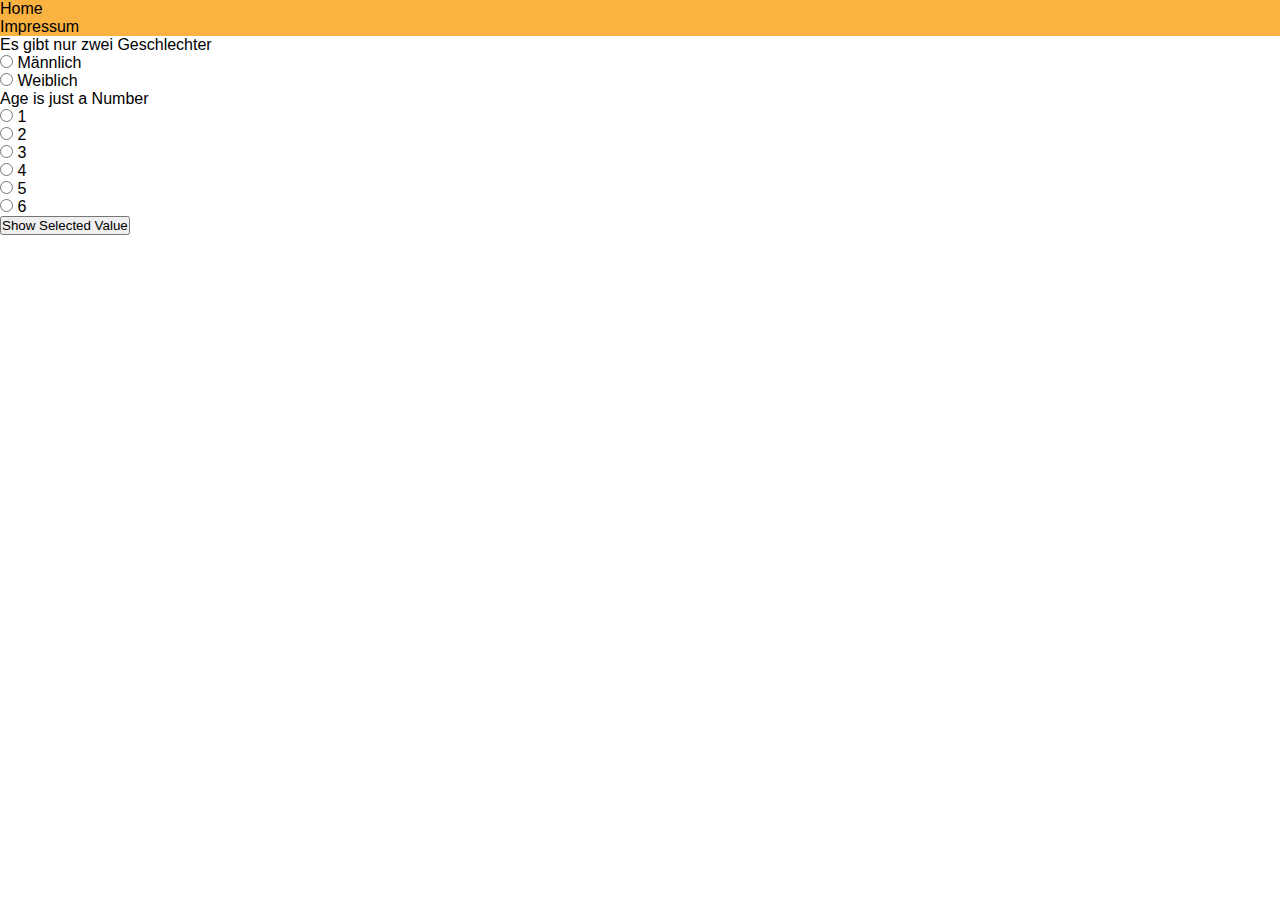
==== indexv2.html @ d84b025b "09.12.2022" ====
<!DOCTYPE html
        <html lang="de">
<head>
  <meta charset="utf-8">
  <meta name="viewport" content="width=device-width, initial-scale=1.0">
  <link rel="stylesheet" href="style.css">
  <title>Kamel Rechner</title>

</head>
<body>
<header>
  <nav>
    <ul>
      <li>Home</li>
      <li>Impressum</li>
    </ul>
  </nav>
</header>
<main>
  <p>Es gibt nur zwei Geschlechter</p>
  <div>
    <input type="radio" name="gender" value="5" id="ma">
    <label for="ma">Männlich</label>
  </div>

  <div>
    <input type="radio" name="gender" value="10" id="we">
    <label for="we">Weiblich</label>
  </div>

  <p>Age is just a Number</p>
  <div>
    <input type="radio" name="age" value="5" id="age1">
    <label for="age1">1</label>
  </div>

  <div>
    <input type="radio" name="age" value="10" id="age2">
    <label for="age2">2</label>
  </div>

  <div>
    <input type="radio" name="age" value="6" id="age3">
    <label for="age3">3</label>
  </div>

  <div>
    <input type="radio" name="age" value="7" id="age4">
    <label for="age4">4</label>
  </div>

  <div>
    <input type="radio" name="age" value="8" id="age5">
    <label for="age5">5</label>
  </div>

  <div>
    <input type="radio" name="age" value="9" id="age6">
    <label for="age6">6</label>
  </div>

  <p>
    <button id="btn">Show Selected Value</button>
  </p>

  <p id="output"></p>
</main>
<footer>

</footer>
<script src="script.js"></script>
</body>
</html>
---- style.css ----
*{
    font-family: "Comic Sans MS", cursive, sans-serif;
    margin: 0;
    padding: 0;
}

header{
    background-color: #FAB240;
}


.knoepfe input[type="radio"] {
    clip: rect(0 0 0 0);
    clip-path: inset(50%);
    height: 1px;
    overflow: hidden;
    position: absolute;
    white-space: nowrap;
    width: 1px;
}

.dropdown-content input[type="radio"] {
    clip: rect(0 0 0 0);
    clip-path: inset(100%);
    height: 1px;
    overflow: hidden;
    position: absolute;
    white-space: nowrap;
    width: 2px;
}

.dropdown-content label {
    border: 1px solid #333;
    border-radius: 0.5em;
    padding: 0.5em;
}

.dropdown-content input:checked + label {
    background: #ebf5d7;
    color: #5a9900;
    box-shadow: none;
}

/******************************************** Männlich Weiblich Selector Style*/

.knoepfe label {
    border: 1px solid #333;
    border-radius: 0.5em;
    padding: 0.5em;
}

.knoepfe input:checked + label {
    background: #ebf5d7;
    color: #5a9900;
    box-shadow: none;
}

input:hover + label,
input:focus + label {
    background: #ffebe6;
}

fieldset {
    display: block;
    margin-inline-start: 2px;
    margin-inline-end: 2px;
    padding-block-start: 0.35em;
    padding-inline-start: 0.75em;
    padding-inline-end: 0.75em;
    padding-block-end: 0.625em;
    border-width: 0px;

}


/* Dropdown Button */
.dropbtn {
    background-color: #04AA6D;
    color: white;
    padding: 16px;
    font-size: 16px;
    border: none;
}

/* The container <div> - needed to position the dropdown content */
.dropdown {
    position: relative;
    display: inline-block;
}

/* Dropdown Content (Hidden by Default) */
.dropdown-content {
    display: none;
    position: absolute;
    background-color: #f1f1f1;
    min-width: 160px;
    box-shadow: 0px 8px 16px 0px rgba(0,0,0,0.2);
    z-index: 1;
}

/* Links inside the dropdown */
.dropdown-content a {
    color: black;
    padding: 12px 16px;
    text-decoration: none;
    display: block;
}

/* Change color of dropdown links on hover */
.dropdown-content a:hover {background-color: #ddd;}

/* Show the dropdown menu on hover */
.dropdown:hover .dropdown-content {display: block;}

/* Change the background color of the dropdown button when the dropdown content is shown */
.dropdown:hover .dropbtn {background-color: #3e8e41;}
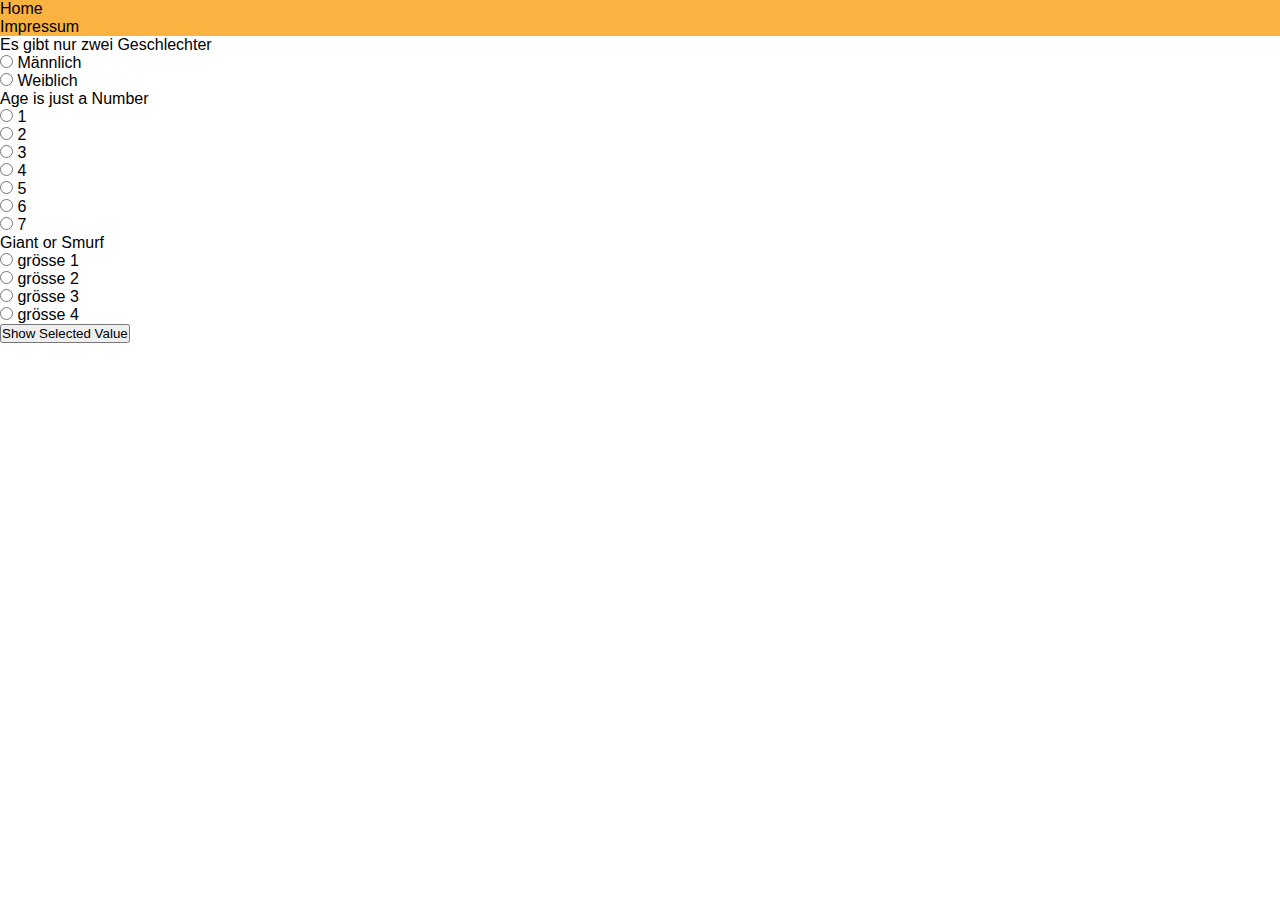
==== commit fe971cdc: "fixed se kalkulator" ====
--- a/indexv2.html
+++ b/indexv2.html
@@ -59,9 +59,40 @@
     <label for="age6">6</label>
   </div>
 
+  <div>
+    <input type="radio" name="age" value="69" id="age7">
+    <label for="age7">7</label>
+  </div>
+
+
+  <p>Giant or Smurf</p>
+  <div>
+    <input type="radio" name="height" value="5" id="height1">
+    <label for="height1">grösse 1</label>
+  </div>
+
+  <div>
+    <input type="radio" name="height" value="10" id="height2">
+    <label for="height2">grösse 2</label>
+  </div>
+
+  <div>
+    <input type="radio" name="height" value="5" id="height3">
+    <label for="height3">grösse 3</label>
+  </div>
+
+  <div>
+    <input type="radio" name="height" value="10" id="height4">
+    <label for="height4">grösse 4</label>
+  </div>
+
+
+
   <p>
     <button id="btn">Show Selected Value</button>
   </p>
+
+
 
   <p id="output"></p>
 </main>
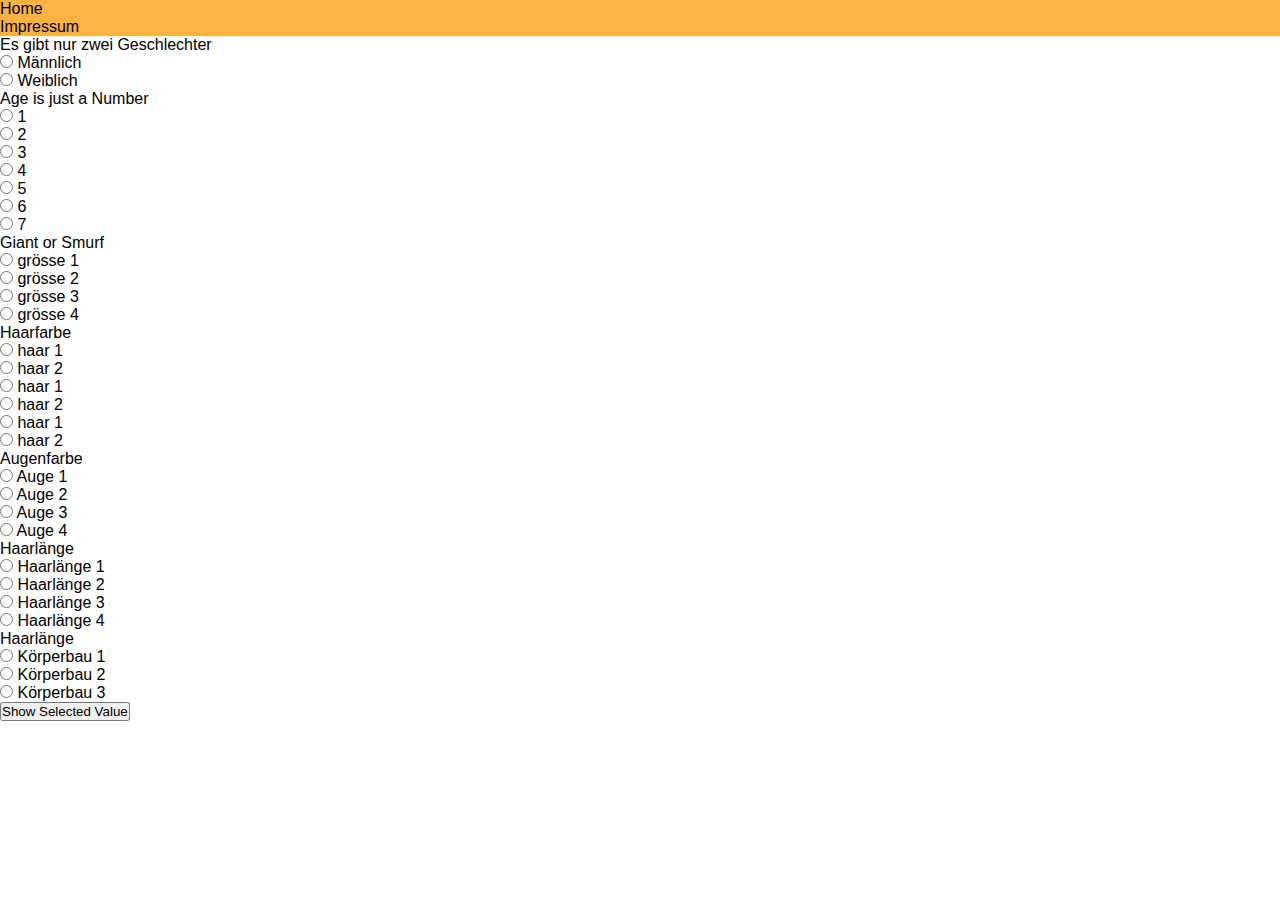
==== commit f2793575: "baby i dont understant it, these changes" ====
--- a/indexv2.html
+++ b/indexv2.html
@@ -4,7 +4,7 @@
   <meta charset="utf-8">
   <meta name="viewport" content="width=device-width, initial-scale=1.0">
   <link rel="stylesheet" href="style.css">
-  <title>Kamel Rechner</title>
+  <title id="anzeige">Kamel Rechner</title>
 
 </head>
 <body>
@@ -87,12 +87,100 @@
   </div>
 
 
+  <p>Haarfarbe</p>
+  <div>
+    <input type="radio" name="hairColor" value="5" id="hair1">
+    <label for="hair1">haar 1</label>
+  </div>
+
+  <div>
+    <input type="radio" name="hairColor" value="10" id="hair2">
+    <label for="hair2">haar 2</label>
+  </div>
+
+  <div>
+    <input type="radio" name="hairColor" value="5" id="hair3">
+    <label for="hair3">haar 1</label>
+  </div>
+
+  <div>
+    <input type="radio" name="hairColor" value="10" id="hair4">
+    <label for="hair4">haar 2</label>
+  </div>
+
+  <div>
+    <input type="radio" name="hairColor" value="5" id="hair5">
+    <label for="hair5">haar 1</label>
+  </div>
+
+  <div>
+    <input type="radio" name="hairColor" value="10" id="hair6">
+    <label for="hair6">haar 2</label>
+  </div>
+
+  <p>Augenfarbe</p>
+  <div>
+    <input type="radio" name="eyes" value="5" id="eye1">
+    <label for="eye1">Auge 1</label>
+  </div>
+
+  <div>
+    <input type="radio" name="eyes" value="10" id="eye2">
+    <label for="eye2">Auge 2</label>
+  </div>
+
+  <div>
+    <input type="radio" name="eyes" value="5" id="eye3">
+    <label for="eye3">Auge 3</label>
+  </div>
+
+  <div>
+    <input type="radio" name="eyes" value="10" id="eye4">
+    <label for="eye4">Auge 4</label>
+  </div>
+
+  <p>Haarlänge</p>
+  <div>
+    <input type="radio" name="hairLenght" value="5" id="hairlenght1">
+    <label for="hairlenght1">Haarlänge 1</label>
+  </div>
+
+  <div>
+    <input type="radio" name="hairLenght" value="5" id="hairlenght2">
+    <label for="hairlenght2">Haarlänge 2</label>
+  </div>
+
+  <div>
+    <input type="radio" name="hairLenght" value="5" id="hairlenght3">
+    <label for="hairlenght3">Haarlänge 3</label>
+  </div>
+
+  <div>
+    <input type="radio" name="hairLenght" value="5" id="hairlenght4">
+    <label for="hairlenght4">Haarlänge 4</label>
+  </div>
+
+  <p>Haarlänge</p>
+  <div>
+    <input type="radio" name="bodybuild" value="5" id="body1">
+    <label for="body1">Körperbau 1</label>
+  </div>
+
+  <div>
+    <input type="radio" name="bodybuild" value="5" id="body2">
+    <label for="body2">Körperbau 2</label>
+  </div>
+
+  <div>
+    <input type="radio" name="bodybuild" value="5" id="body3">
+    <label for="body3">Körperbau 3</label>
+  </div>
+
+
 
   <p>
     <button id="btn">Show Selected Value</button>
   </p>
-
-
 
   <p id="output"></p>
 </main>
--- a/style.css
+++ b/style.css
@@ -113,4 +113,4 @@
 .dropdown:hover .dropdown-content {display: block;}
 
 /* Change the background color of the dropdown button when the dropdown content is shown */
-.dropdown:hover .dropbtn {background-color: #3e8e41;}+.dropdown:hover .dropbtn {background-color: #3e8e41;}
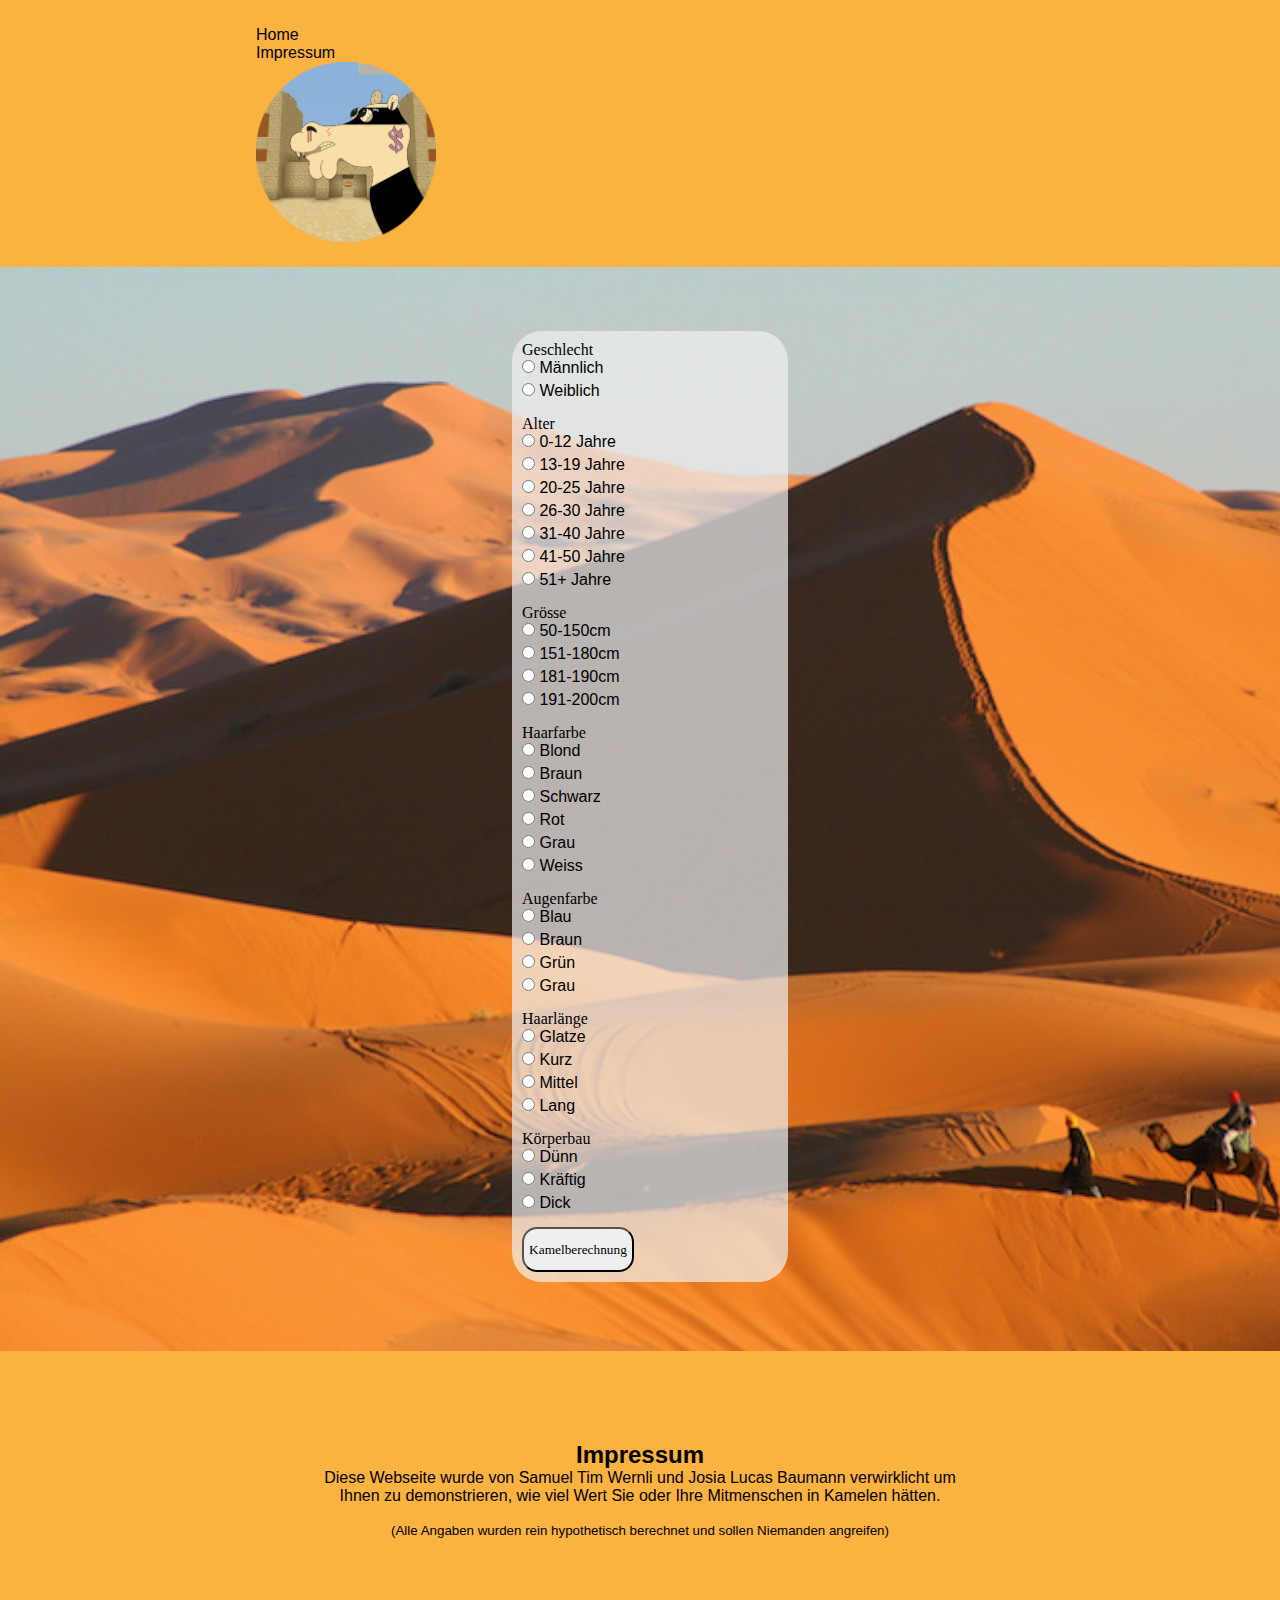
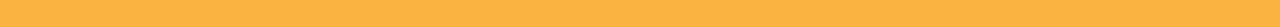
==== commit e3898ab6: "Style" ====
--- a/indexv2.html
+++ b/indexv2.html
@@ -5,187 +5,194 @@
   <meta name="viewport" content="width=device-width, initial-scale=1.0">
   <link rel="stylesheet" href="style.css">
   <title id="anzeige">Kamel Rechner</title>
+  <link rel="icon" type="img" href="logo/Logo.png">
 
 </head>
 <body>
 <header>
   <nav>
     <ul>
-      <li>Home</li>
-      <li>Impressum</li>
+      <li><a href="indexv2.html">Home</li>
+      <li><a href="#klein">Impressum</a></li>
     </ul>
+    <img src="logo/Logo.png">
   </nav>
 </header>
 <main>
-  <p>Es gibt nur zwei Geschlechter</p>
+ <div id="hintergrund">
+  <p class="fett">Geschlecht</p>
   <div>
     <input type="radio" name="gender" value="5" id="ma">
     <label for="ma">Männlich</label>
   </div>
 
-  <div>
+  <div class="hy">
     <input type="radio" name="gender" value="10" id="we">
     <label for="we">Weiblich</label>
   </div>
 
-  <p>Age is just a Number</p>
+  <p class="fett">Alter</p>
   <div>
-    <input type="radio" name="age" value="5" id="age1">
-    <label for="age1">1</label>
+    <input type="radio" name="age" value="10" id="age1">
+    <label for="age1">0-12 Jahre</label>
   </div>
 
   <div>
     <input type="radio" name="age" value="10" id="age2">
-    <label for="age2">2</label>
+    <label for="age2">13-19 Jahre</label>
   </div>
 
   <div>
-    <input type="radio" name="age" value="6" id="age3">
-    <label for="age3">3</label>
+    <input type="radio" name="age" value="15" id="age3">
+    <label for="age3">20-25 Jahre</label>
   </div>
 
   <div>
-    <input type="radio" name="age" value="7" id="age4">
-    <label for="age4">4</label>
+    <input type="radio" name="age" value="15" id="age4">
+    <label for="age4">26-30 Jahre</label>
   </div>
 
   <div>
-    <input type="radio" name="age" value="8" id="age5">
-    <label for="age5">5</label>
+    <input type="radio" name="age" value="10" id="age5">
+    <label for="age5">31-40 Jahre</label>
   </div>
 
   <div>
-    <input type="radio" name="age" value="9" id="age6">
-    <label for="age6">6</label>
+    <input type="radio" name="age" value="5" id="age6">
+    <label for="age6">41-50 Jahre</label>
   </div>
 
-  <div>
-    <input type="radio" name="age" value="69" id="age7">
-    <label for="age7">7</label>
+  <div class="hy">
+    <input type="radio" name="age" value="5" id="age7">
+    <label for="age7">51+ Jahre</label>
   </div>
 
 
-  <p>Giant or Smurf</p>
+  <p class="fett">Grösse</p>
   <div>
     <input type="radio" name="height" value="5" id="height1">
-    <label for="height1">grösse 1</label>
+    <label for="height1">50-150cm</label>
   </div>
 
   <div>
     <input type="radio" name="height" value="10" id="height2">
-    <label for="height2">grösse 2</label>
+    <label for="height2">151-180cm</label>
   </div>
 
   <div>
-    <input type="radio" name="height" value="5" id="height3">
-    <label for="height3">grösse 3</label>
+    <input type="radio" name="height" value="15" id="height3">
+    <label for="height3">181-190cm</label>
   </div>
 
-  <div>
+  <div class="hy">
     <input type="radio" name="height" value="10" id="height4">
-    <label for="height4">grösse 4</label>
+    <label for="height4">191-200cm</label>
   </div>
 
 
-  <p>Haarfarbe</p>
+  <p class="fett">Haarfarbe</p>
   <div>
-    <input type="radio" name="hairColor" value="5" id="hair1">
-    <label for="hair1">haar 1</label>
+    <input type="radio" name="hairColor" value="15" id="hair1">
+    <label for="hair1">Blond</label>
   </div>
 
   <div>
     <input type="radio" name="hairColor" value="10" id="hair2">
-    <label for="hair2">haar 2</label>
+    <label for="hair2">Braun</label>
   </div>
 
   <div>
-    <input type="radio" name="hairColor" value="5" id="hair3">
-    <label for="hair3">haar 1</label>
+    <input type="radio" name="hairColor" value="10" id="hair3">
+    <label for="hair3">Schwarz</label>
   </div>
 
   <div>
-    <input type="radio" name="hairColor" value="10" id="hair4">
-    <label for="hair4">haar 2</label>
+    <input type="radio" name="hairColor" value="15" id="hair4">
+    <label for="hair4">Rot</label>
   </div>
 
   <div>
     <input type="radio" name="hairColor" value="5" id="hair5">
-    <label for="hair5">haar 1</label>
+    <label for="hair5">Grau</label>
+  </div>
+
+  <div class="hy">
+    <input type="radio" name="hairColor" value="10" id="hair6">
+    <label for="hair6">Weiss</label>
+  </div>
+
+  <p class="fett">Augenfarbe</p>
+  <div>
+    <input type="radio" name="eyes" value="10" id="eye1">
+    <label for="eye1">Blau</label>
   </div>
 
   <div>
-    <input type="radio" name="hairColor" value="10" id="hair6">
-    <label for="hair6">haar 2</label>
-  </div>
-
-  <p>Augenfarbe</p>
-  <div>
-    <input type="radio" name="eyes" value="5" id="eye1">
-    <label for="eye1">Auge 1</label>
+    <input type="radio" name="eyes" value="5" id="eye2">
+    <label for="eye2">Braun</label>
   </div>
 
   <div>
-    <input type="radio" name="eyes" value="10" id="eye2">
-    <label for="eye2">Auge 2</label>
+    <input type="radio" name="eyes" value="15" id="eye3">
+    <label for="eye3">Grün</label>
+  </div>
+
+  <div class="hy">
+    <input type="radio" name="eyes" value="15" id="eye4">
+    <label for="eye4">Grau</label>
+  </div>
+
+  <p class="fett">Haarlänge</p>
+  <div>
+    <input type="radio" name="hairLenght" value="5" id="hairlenght1">
+    <label for="hairlenght1">Glatze</label>
   </div>
 
   <div>
-    <input type="radio" name="eyes" value="5" id="eye3">
-    <label for="eye3">Auge 3</label>
+    <input type="radio" name="hairLenght" value="10" id="hairlenght2">
+    <label for="hairlenght2">Kurz</label>
   </div>
 
   <div>
-    <input type="radio" name="eyes" value="10" id="eye4">
-    <label for="eye4">Auge 4</label>
+    <input type="radio" name="hairLenght" value="10" id="hairlenght3">
+    <label for="hairlenght3">Mittel</label>
   </div>
 
-  <p>Haarlänge</p>
+  <div class="hy">
+    <input type="radio" name="hairLenght" value="10" id="hairlenght4">
+    <label for="hairlenght4">Lang</label>
+  </div>
+
+  <p class="fett">Körperbau</p>
   <div>
-    <input type="radio" name="hairLenght" value="5" id="hairlenght1">
-    <label for="hairlenght1">Haarlänge 1</label>
+    <input type="radio" name="bodybuild" value="10" id="body1">
+    <label for="body1">Dünn</label>
   </div>
 
   <div>
-    <input type="radio" name="hairLenght" value="5" id="hairlenght2">
-    <label for="hairlenght2">Haarlänge 2</label>
+    <input type="radio" name="bodybuild" value="15" id="body2">
+    <label for="body2">Kräftig</label>
   </div>
 
-  <div>
-    <input type="radio" name="hairLenght" value="5" id="hairlenght3">
-    <label for="hairlenght3">Haarlänge 3</label>
-  </div>
-
-  <div>
-    <input type="radio" name="hairLenght" value="5" id="hairlenght4">
-    <label for="hairlenght4">Haarlänge 4</label>
-  </div>
-
-  <p>Haarlänge</p>
-  <div>
-    <input type="radio" name="bodybuild" value="5" id="body1">
-    <label for="body1">Körperbau 1</label>
-  </div>
-
-  <div>
-    <input type="radio" name="bodybuild" value="5" id="body2">
-    <label for="body2">Körperbau 2</label>
-  </div>
-
-  <div>
+  <div class="hy">
     <input type="radio" name="bodybuild" value="5" id="body3">
-    <label for="body3">Körperbau 3</label>
+    <label for="body3">Dick</label>
   </div>
 
 
 
   <p>
-    <button id="btn">Show Selected Value</button>
+    <button class="fett" id="btn">Kamelberechnung</button>
   </p>
 
   <p id="output"></p>
+ </div>
 </main>
 <footer>
-
+  <h2>Impressum</h2>
+  <p>Diese Webseite wurde von Samuel Tim Wernli und Josia Lucas Baumann verwirklicht um Ihnen zu demonstrieren, wie viel Wert Sie oder Ihre Mitmenschen in Kamelen hätten.</p>
+  <br>
+  <p id="klein">(Alle Angaben wurden rein hypothetisch berechnet und sollen Niemanden angreifen)</p>
 </footer>
 <script src="script.js"></script>
 </body>
--- a/style.css
+++ b/style.css
@@ -6,6 +6,7 @@
 
 header{
     background-color: #FAB240;
+    margin: 2% 20%;
 }
 
 
@@ -114,3 +115,73 @@
 
 /* Change the background color of the dropdown button when the dropdown content is shown */
 .dropdown:hover .dropbtn {background-color: #3e8e41;}
+
+img {
+    height: 20%;
+    width: auto;
+}
+
+div {
+    margin-bottom: 5px;
+}
+
+div.hy {
+   margin-bottom: 15px;
+}
+
+footer {
+    margin: 2% 20%;
+    padding: 5%;
+    display: flex;
+    justify-content: center;
+    align-items: center;
+    flex-direction: column;
+    text-align: center;
+}
+#klein {
+    font-size: 10pt;
+}
+
+#hintergrund {
+    background-color: rgba(240,240,240,0.7);
+    display: block;
+    width: 20%;
+    margin-left: 40%;
+    border-radius: 30px;
+    padding: 10px;
+}
+
+main {
+    background-image: url("logo/hintergrund.jpg");
+    background-repeat: no-repeat;
+    background-size: cover;
+    padding-top: 5%;
+    padding-bottom: 5%;
+}
+
+html {
+    background-color: #FAB240;
+}
+
+a {
+    color: black;
+    text-decoration: none;
+}
+
+a:hover {
+    color: white;
+}
+
+ul {
+    list-style-type: none;
+}
+
+.fett {
+    font-family: "Arial Black";
+}
+
+button#btn {
+    border-radius: 15px;
+    height: 5%;
+    padding: 2%;
+}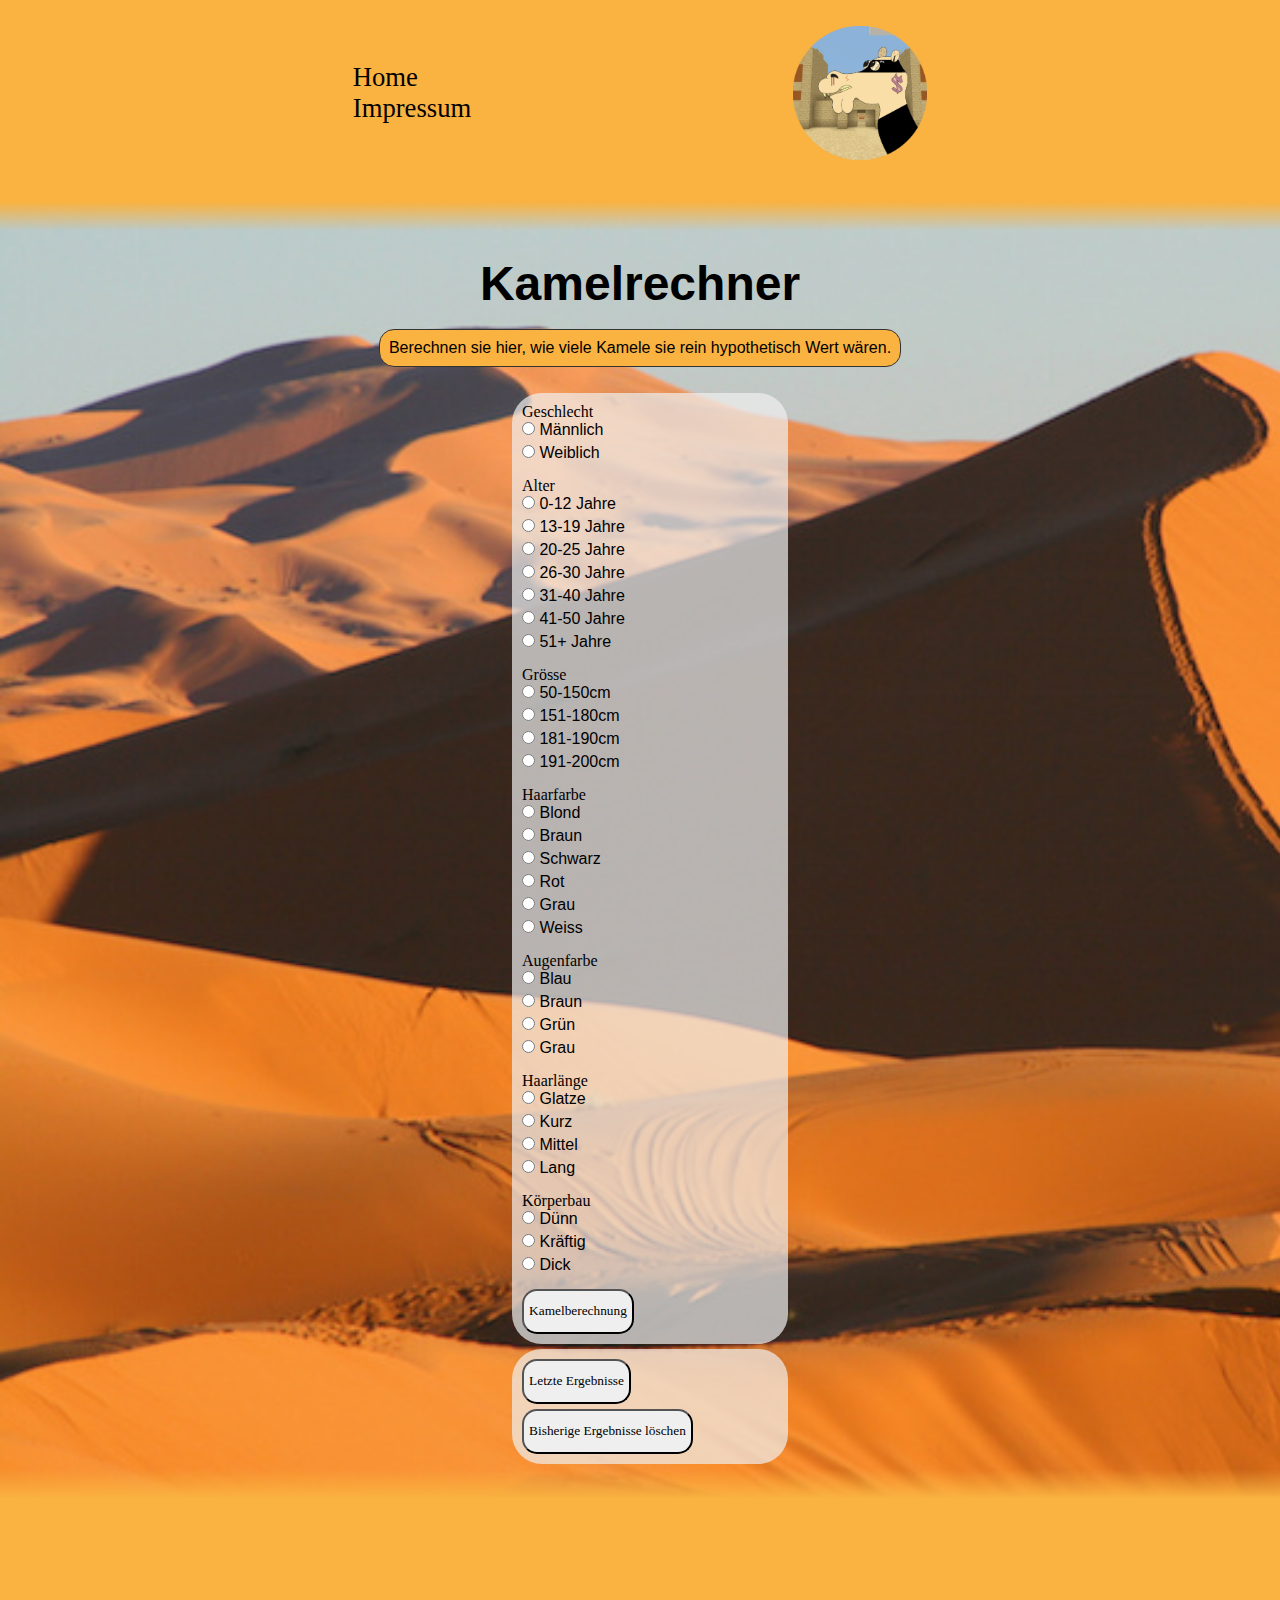
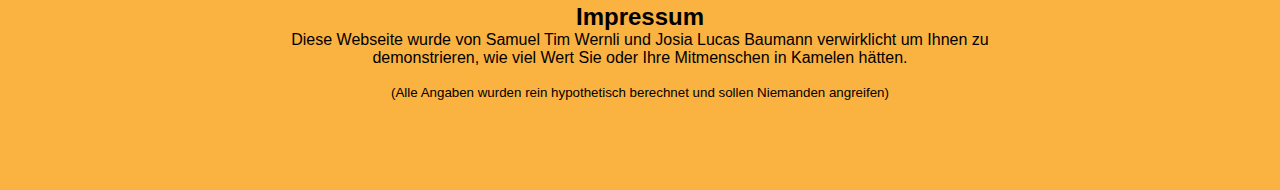
==== commit 572619d3: "localStorage" ====
--- a/indexv2.html
+++ b/indexv2.html
@@ -9,184 +9,210 @@
 
 </head>
 <body>
+
 <header>
   <nav>
-    <ul>
-      <li><a href="indexv2.html">Home</li>
-      <li><a href="#klein">Impressum</a></li>
-    </ul>
-    <img src="logo/Logo.png">
+      <ul>
+        <li><a href="indexv2.html">Home</a></li>
+        <li><a href="#klein">Impressum</a></li>
+      </ul>
+      <img src="logo/Logo.png">
   </nav>
 </header>
+
 <main>
- <div id="hintergrund">
-  <p class="fett">Geschlecht</p>
-  <div>
-    <input type="radio" name="gender" value="5" id="ma">
-    <label for="ma">Männlich</label>
-  </div>
-
-  <div class="hy">
-    <input type="radio" name="gender" value="10" id="we">
-    <label for="we">Weiblich</label>
-  </div>
-
-  <p class="fett">Alter</p>
-  <div>
-    <input type="radio" name="age" value="10" id="age1">
-    <label for="age1">0-12 Jahre</label>
-  </div>
-
-  <div>
-    <input type="radio" name="age" value="10" id="age2">
-    <label for="age2">13-19 Jahre</label>
-  </div>
-
-  <div>
-    <input type="radio" name="age" value="15" id="age3">
-    <label for="age3">20-25 Jahre</label>
-  </div>
-
-  <div>
-    <input type="radio" name="age" value="15" id="age4">
-    <label for="age4">26-30 Jahre</label>
-  </div>
-
-  <div>
-    <input type="radio" name="age" value="10" id="age5">
-    <label for="age5">31-40 Jahre</label>
-  </div>
-
-  <div>
-    <input type="radio" name="age" value="5" id="age6">
-    <label for="age6">41-50 Jahre</label>
-  </div>
-
-  <div class="hy">
-    <input type="radio" name="age" value="5" id="age7">
-    <label for="age7">51+ Jahre</label>
-  </div>
-
-
-  <p class="fett">Grösse</p>
-  <div>
-    <input type="radio" name="height" value="5" id="height1">
-    <label for="height1">50-150cm</label>
-  </div>
-
-  <div>
-    <input type="radio" name="height" value="10" id="height2">
-    <label for="height2">151-180cm</label>
-  </div>
-
-  <div>
-    <input type="radio" name="height" value="15" id="height3">
-    <label for="height3">181-190cm</label>
-  </div>
-
-  <div class="hy">
-    <input type="radio" name="height" value="10" id="height4">
-    <label for="height4">191-200cm</label>
-  </div>
-
-
-  <p class="fett">Haarfarbe</p>
-  <div>
-    <input type="radio" name="hairColor" value="15" id="hair1">
-    <label for="hair1">Blond</label>
-  </div>
-
-  <div>
-    <input type="radio" name="hairColor" value="10" id="hair2">
-    <label for="hair2">Braun</label>
-  </div>
-
-  <div>
-    <input type="radio" name="hairColor" value="10" id="hair3">
-    <label for="hair3">Schwarz</label>
-  </div>
-
-  <div>
-    <input type="radio" name="hairColor" value="15" id="hair4">
-    <label for="hair4">Rot</label>
-  </div>
-
-  <div>
-    <input type="radio" name="hairColor" value="5" id="hair5">
-    <label for="hair5">Grau</label>
-  </div>
-
-  <div class="hy">
-    <input type="radio" name="hairColor" value="10" id="hair6">
-    <label for="hair6">Weiss</label>
-  </div>
-
-  <p class="fett">Augenfarbe</p>
-  <div>
-    <input type="radio" name="eyes" value="10" id="eye1">
-    <label for="eye1">Blau</label>
-  </div>
-
-  <div>
-    <input type="radio" name="eyes" value="5" id="eye2">
-    <label for="eye2">Braun</label>
-  </div>
-
-  <div>
-    <input type="radio" name="eyes" value="15" id="eye3">
-    <label for="eye3">Grün</label>
-  </div>
-
-  <div class="hy">
-    <input type="radio" name="eyes" value="15" id="eye4">
-    <label for="eye4">Grau</label>
-  </div>
-
-  <p class="fett">Haarlänge</p>
-  <div>
-    <input type="radio" name="hairLenght" value="5" id="hairlenght1">
-    <label for="hairlenght1">Glatze</label>
-  </div>
-
-  <div>
-    <input type="radio" name="hairLenght" value="10" id="hairlenght2">
-    <label for="hairlenght2">Kurz</label>
-  </div>
-
-  <div>
-    <input type="radio" name="hairLenght" value="10" id="hairlenght3">
-    <label for="hairlenght3">Mittel</label>
-  </div>
-
-  <div class="hy">
-    <input type="radio" name="hairLenght" value="10" id="hairlenght4">
-    <label for="hairlenght4">Lang</label>
-  </div>
-
-  <p class="fett">Körperbau</p>
-  <div>
-    <input type="radio" name="bodybuild" value="10" id="body1">
-    <label for="body1">Dünn</label>
-  </div>
-
-  <div>
-    <input type="radio" name="bodybuild" value="15" id="body2">
-    <label for="body2">Kräftig</label>
-  </div>
-
-  <div class="hy">
-    <input type="radio" name="bodybuild" value="5" id="body3">
-    <label for="body3">Dick</label>
-  </div>
-
-
-
-  <p>
-    <button class="fett" id="btn">Kamelberechnung</button>
-  </p>
-
-  <p id="output"></p>
- </div>
+     <div id="colorGradient">
+     </div>
+
+     <div id="websiteDescribtion">
+         <h1>Kamelrechner</h1>
+         <mark>
+             <p>Berechnen sie hier, wie viele Kamele sie rein hypothetisch Wert wären.</p>
+         </mark>
+     </div>
+
+     <div id="hintergrund">
+      <p class="fett">Geschlecht</p>
+      <div>
+        <input type="radio" name="gender" value="5" id="ma">
+        <label for="ma">Männlich</label>
+      </div>
+
+      <div class="hy">
+        <input type="radio" name="gender" value="10" id="we">
+        <label for="we">Weiblich</label>
+      </div>
+
+      <p class="fett">Alter</p>
+      <div>
+        <input type="radio" name="age" value="10" id="age1">
+        <label for="age1">0-12 Jahre</label>
+      </div>
+
+      <div>
+        <input type="radio" name="age" value="10" id="age2">
+        <label for="age2">13-19 Jahre</label>
+      </div>
+
+      <div>
+        <input type="radio" name="age" value="15" id="age3">
+        <label for="age3">20-25 Jahre</label>
+      </div>
+
+      <div>
+        <input type="radio" name="age" value="15" id="age4">
+        <label for="age4">26-30 Jahre</label>
+      </div>
+
+      <div>
+        <input type="radio" name="age" value="10" id="age5">
+        <label for="age5">31-40 Jahre</label>
+      </div>
+
+      <div>
+        <input type="radio" name="age" value="5" id="age6">
+        <label for="age6">41-50 Jahre</label>
+      </div>
+
+      <div class="hy">
+        <input type="radio" name="age" value="5" id="age7">
+        <label for="age7">51+ Jahre</label>
+      </div>
+
+
+      <p class="fett">Grösse</p>
+      <div>
+        <input type="radio" name="height" value="5" id="height1">
+        <label for="height1">50-150cm</label>
+      </div>
+
+      <div>
+        <input type="radio" name="height" value="10" id="height2">
+        <label for="height2">151-180cm</label>
+      </div>
+
+      <div>
+        <input type="radio" name="height" value="15" id="height3">
+        <label for="height3">181-190cm</label>
+      </div>
+
+      <div class="hy">
+        <input type="radio" name="height" value="10" id="height4">
+        <label for="height4">191-200cm</label>
+      </div>
+
+
+      <p class="fett">Haarfarbe</p>
+      <div>
+        <input type="radio" name="hairColor" value="15" id="hair1">
+        <label for="hair1">Blond</label>
+      </div>
+
+      <div>
+        <input type="radio" name="hairColor" value="10" id="hair2">
+        <label for="hair2">Braun</label>
+      </div>
+
+      <div>
+        <input type="radio" name="hairColor" value="10" id="hair3">
+        <label for="hair3">Schwarz</label>
+      </div>
+
+      <div>
+        <input type="radio" name="hairColor" value="15" id="hair4">
+        <label for="hair4">Rot</label>
+      </div>
+
+      <div>
+        <input type="radio" name="hairColor" value="5" id="hair5">
+        <label for="hair5">Grau</label>
+      </div>
+
+      <div class="hy">
+        <input type="radio" name="hairColor" value="10" id="hair6">
+        <label for="hair6">Weiss</label>
+      </div>
+
+      <p class="fett">Augenfarbe</p>
+      <div>
+        <input type="radio" name="eyes" value="10" id="eye1">
+        <label for="eye1">Blau</label>
+      </div>
+
+      <div>
+        <input type="radio" name="eyes" value="5" id="eye2">
+        <label for="eye2">Braun</label>
+      </div>
+
+      <div>
+        <input type="radio" name="eyes" value="15" id="eye3">
+        <label for="eye3">Grün</label>
+      </div>
+
+      <div class="hy">
+        <input type="radio" name="eyes" value="15" id="eye4">
+        <label for="eye4">Grau</label>
+      </div>
+
+      <p class="fett">Haarlänge</p>
+      <div>
+        <input type="radio" name="hairLenght" value="5" id="hairlenght1">
+        <label for="hairlenght1">Glatze</label>
+      </div>
+
+      <div>
+        <input type="radio" name="hairLenght" value="10" id="hairlenght2">
+        <label for="hairlenght2">Kurz</label>
+      </div>
+
+      <div>
+        <input type="radio" name="hairLenght" value="10" id="hairlenght3">
+        <label for="hairlenght3">Mittel</label>
+      </div>
+
+      <div class="hy">
+        <input type="radio" name="hairLenght" value="10" id="hairlenght4">
+        <label for="hairlenght4">Lang</label>
+      </div>
+
+      <p class="fett">Körperbau</p>
+      <div>
+        <input type="radio" name="bodybuild" value="10" id="body1">
+        <label for="body1">Dünn</label>
+      </div>
+
+      <div>
+        <input type="radio" name="bodybuild" value="15" id="body2">
+        <label for="body2">Kräftig</label>
+      </div>
+
+      <div class="hy">
+        <input type="radio" name="bodybuild" value="5" id="body3">
+        <label for="body3">Dick</label>
+      </div>
+
+
+
+      <p>
+        <button class="fett" id="btn">Kamelberechnung</button>
+      </p>
+
+      <p id="output"></p>
+     </div>
+
+    <div id="hintergrund2">
+        <p>
+            <button class="fett" id="btn2">Letzte Ergebnisse</button>
+        </p>
+
+        <p id="output2" rows="2" cols="30"></p>
+        <p>
+            <button class="fett" id="btn3">Bisherige Ergebnisse löschen</button>
+        </p>
+    </div>
+
+    <div id="colorGradient2">
+    </div>
 </main>
 <footer>
   <h2>Impressum</h2>
--- a/style.css
+++ b/style.css
@@ -6,7 +6,8 @@
 
 header{
     background-color: #FAB240;
-    margin: 2% 20%;
+    margin: 2% 15%;
+
 }
 
 
@@ -117,8 +118,21 @@
 .dropdown:hover .dropbtn {background-color: #3e8e41;}
 
 img {
-    height: 20%;
-    width: auto;
+    height: auto;
+    width: 15%;
+}
+
+ul li a{
+    font-family: "Arial Black";
+    font-size: 20pt;
+
+}
+
+nav{
+    display: flex;
+    justify-content: space-around;
+    align-items: center;
+    width: 100%;
 }
 
 div {
@@ -130,7 +144,7 @@
 }
 
 footer {
-    margin: 2% 20%;
+    margin: 2% 15%;
     padding: 5%;
     display: flex;
     justify-content: center;
@@ -151,12 +165,19 @@
     padding: 10px;
 }
 
+#hintergrund2 {
+    background-color: rgba(240,240,240,0.7);
+    display: block;
+    width: 20%;
+    margin-left: 40%;
+    border-radius: 30px;
+    padding: 10px;
+}
+
 main {
     background-image: url("logo/hintergrund.jpg");
     background-repeat: no-repeat;
     background-size: cover;
-    padding-top: 5%;
-    padding-bottom: 5%;
 }
 
 html {
@@ -184,4 +205,50 @@
     border-radius: 15px;
     height: 5%;
     padding: 2%;
-}+}
+
+button#btn2 {
+    border-radius: 15px;
+    height: 5%;
+    padding: 2%;
+    margin-bottom: 2%;
+}
+
+button#btn3 {
+    border-radius: 15px;
+    height: 5%;
+    padding: 2%;
+}
+
+#websiteDescribtion{
+    display: flex;
+    flex-direction: column;
+    justify-content: center;
+    align-items: center;
+    margin: 2% 15%;
+}
+
+h1{
+    padding-bottom: 2%;
+    font-size: 3em;
+}
+
+mark{
+    background-color: #FAB240;
+    padding: 1%;
+    border-radius: 15px;
+    border: 1px solid #333;
+
+}
+
+#colorGradient{
+    height: 5%;
+    background: rgb(250,178,64);
+    background: linear-gradient(180deg, rgba(250,178,64,1) 35%, rgba(250,178,64,0) 100%);
+}
+
+#colorGradient2{
+    height: 5%;
+    background: rgb(250,178,64);
+    background: linear-gradient(0deg, rgba(250,178,64,1) 35%, rgba(250,178,64,0) 100%);
+}
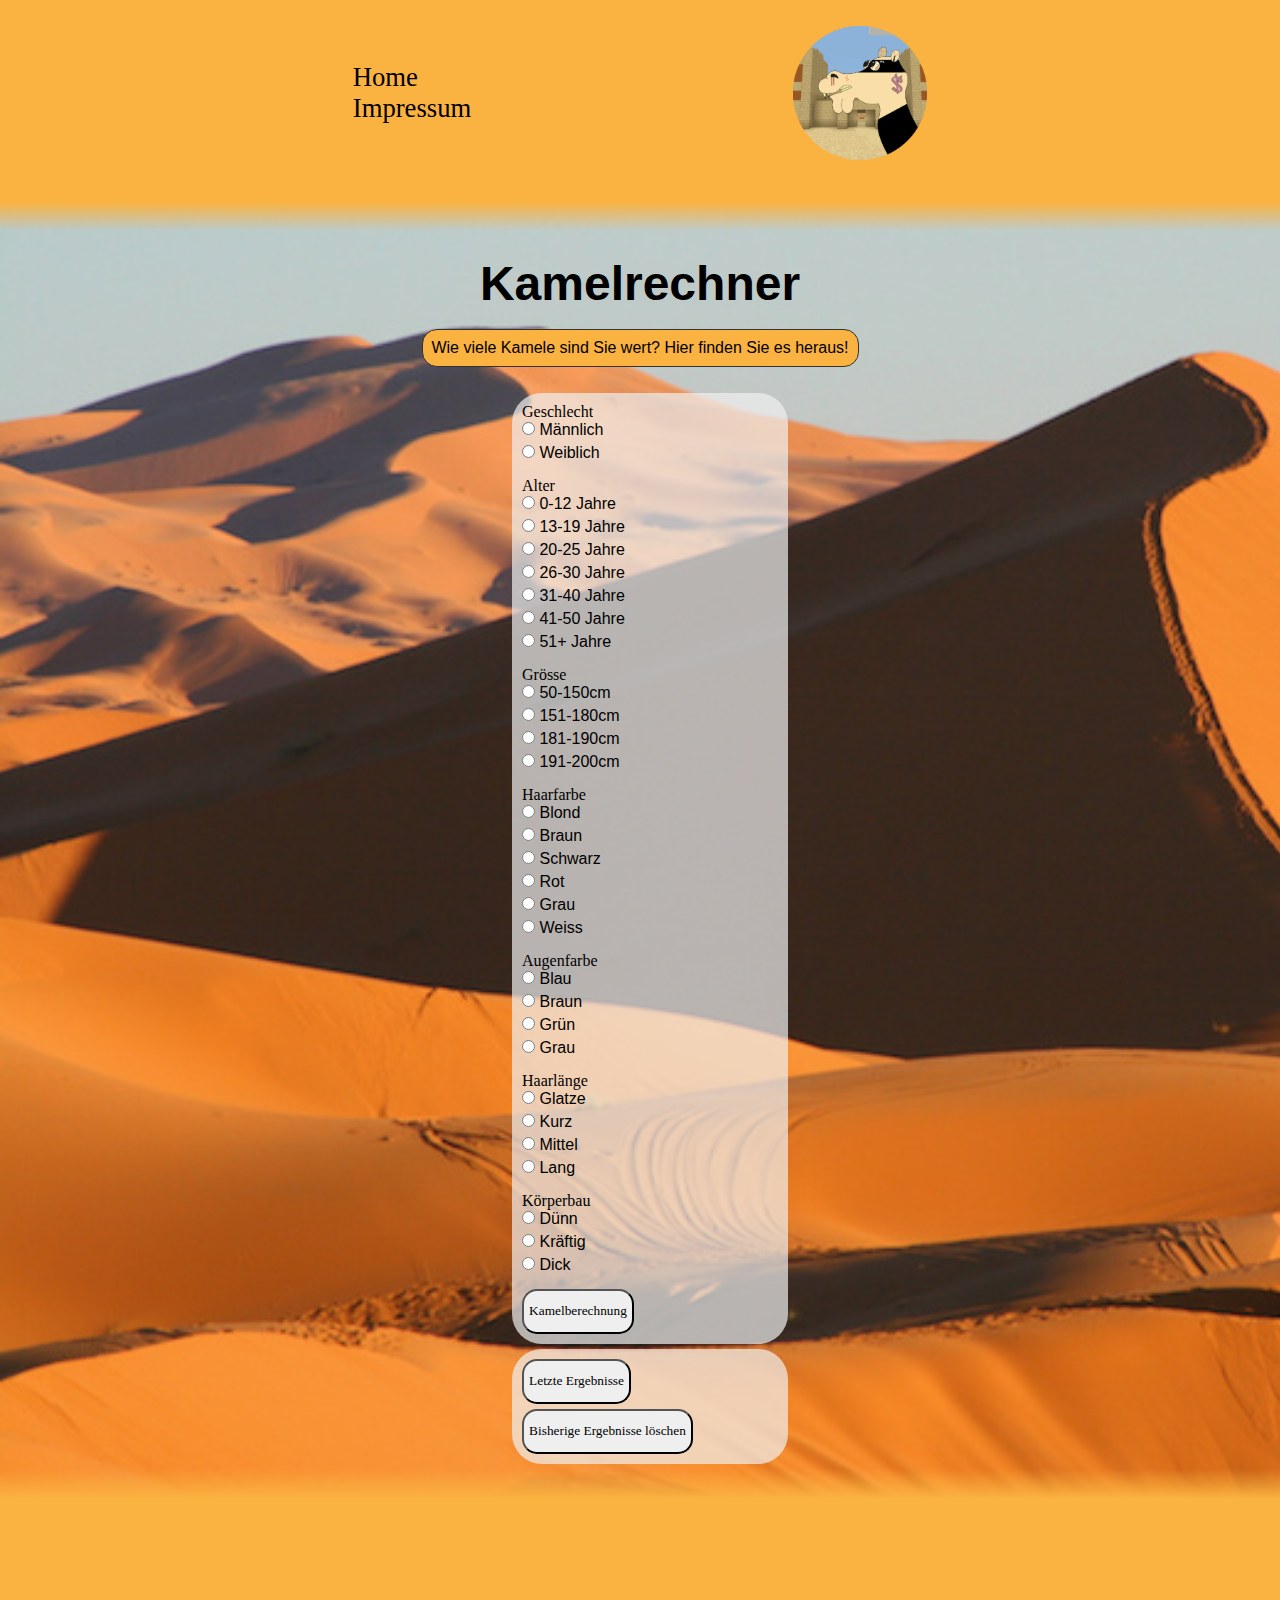
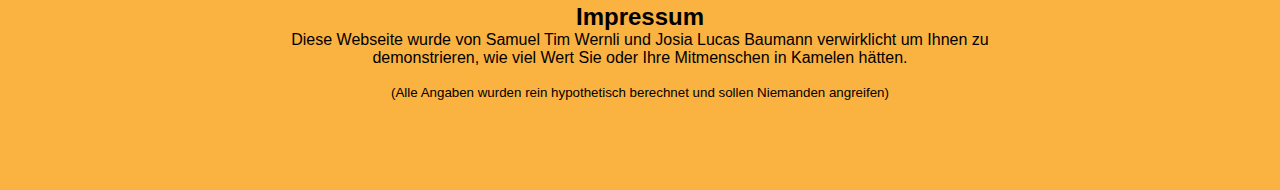
==== commit 38bfd17f: "Change" ====
--- a/indexv2.html
+++ b/indexv2.html
@@ -27,7 +27,7 @@
      <div id="websiteDescribtion">
          <h1>Kamelrechner</h1>
          <mark>
-             <p>Berechnen sie hier, wie viele Kamele sie rein hypothetisch Wert wären.</p>
+             <p>Wie viele Kamele sind Sie wert? Hier finden Sie es heraus!</p>
          </mark>
      </div>
 
